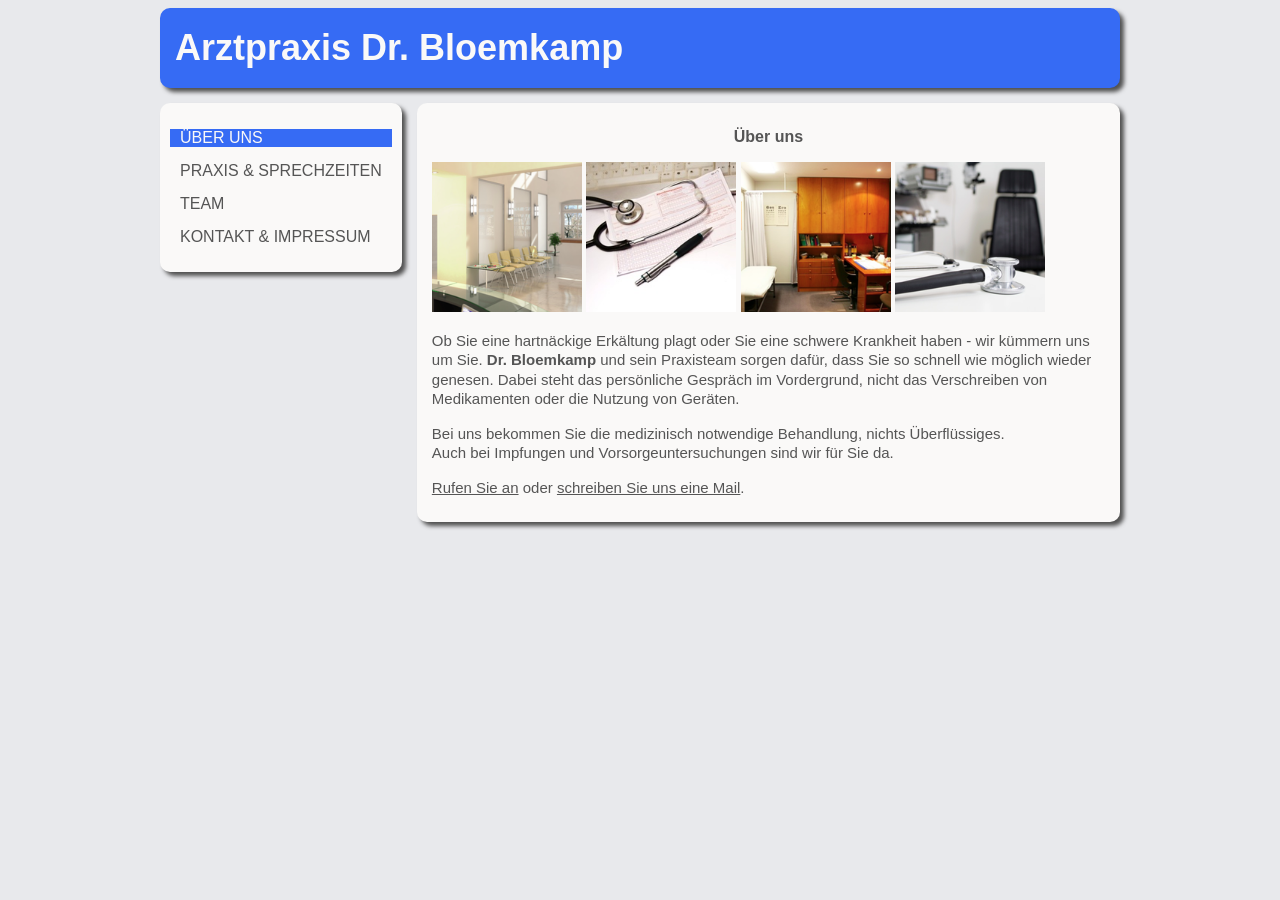
==== index.html @ 33b93172 "Add files via upload" ====
<!DOCTYPE html>
<html>

<head>
    <meta charset="UTF-8">
    <title>Arztpraxis Dr. Udo Bloemkamp</title>
    <link rel="stylesheet" type="text/css" href="stylesheet.css">
    <link rel="icon" type="image/x-icon" href="favicon.ico">

    <!--[if lt IE 9]>
    ie.css
    <![endif]-->

    <!-- Moderne Schreibweise  -->
    <!-- <link rel="stylesheet" href="stylesheet.css"> -->
    <!-- <link rel="icon" href="favicon.ico"> -->
</head>

<body>

    <div id="container">
        <div id="kopfleiste">
            <h1>Arztpraxis Dr. Bloemkamp</h1>
        </div>

        <div id="menu">
            <ul>
                <li class="current">ÜBER UNS</li>
                <li><a href="praxis.html">PRAXIS &amp; SPRECHZEITEN</a></li>
                <li><a href="team.html">TEAM</a></li>
                <li><a href="kontakt.html">KONTAKT &amp; IMPRESSUM</a></li>
            </ul>
        </div>

        <div id="inhalt">
            <h2>Über uns</h2>
            <img src="bilder/wartezimmer.png" alt="Wartezimmer" width="150" height="150">
            <img src="bilder/ueberweisung.png" alt="Überweisung" width="150" height="150">
            <img src="bilder/zimmer.png" alt="Zimmer Praxis" width="150" height="150">
            <img src="bilder/stethoskop.png" alt="Stethoskop" width="150" height="150">

            <p>Ob Sie eine hartnäckige Erkältung plagt oder Sie eine schwere Krankheit
                haben - wir kümmern uns um Sie. <strong>Dr. Bloemkamp</strong> und sein
                Praxisteam sorgen dafür, dass Sie so schnell wie möglich wieder genesen.
                Dabei steht das persönliche Gespräch im Vordergrund, nicht das Verschreiben
                von Medikamenten oder die Nutzung von Geräten.</p>
            <p>Bei uns bekommen Sie die medizinisch notwendige Behandlung, nichts
                Überflüssiges.<br>
                Auch bei Impfungen und Vorsorgeuntersuchungen sind wir für Sie da.</p>
            <p><a href="kontakt.html">Rufen Sie an</a> oder <a href="kontakt.html">schreiben Sie uns eine Mail</a>.</p>
        </div>

    </div><!-- schließt #container-div -->

</body>

</html>
---- stylesheet.css ----
body {
    background-color: #e8e9ec;
    /* background-image: url(bilder/lustig.webp); */
    margin: 0px;
    padding: 8px;
    font-family: sans-serif;
    color: #555555;
}

strong {
    font-weight: bold;
}

a {
    color: inherit;
    text-decoration: none;
}

a:link {
    color: inherit;
    text-decoration: none;
}

a:visited {
    color: inherit;
    text-decoration: none;
}

a:hover {
    color: inherit;
    text-decoration: none;
}

a:active {
    color: inherit;
    text-decoration: none;
}

#container {
    width: inherit;
    max-width: 960px;
    margin: 0 auto 0 auto;
}

#kopfleiste {
    width: inherit;
    height: 80px;
    margin: 0px 0px 15px 0px;
    padding: 0px 0px 0px 15px;
    /* font-size: 30px; */
    background-color: #366BF4;
    color: #FAF9F8;
    box-shadow: 4px 4px 4px 0px #515151;
    border-radius: 10px;
}

td {
    padding: 15px;
}

tr.zweitezeile{
    background-color: #f2f1f0;
}

table {
    /* border: 1px solid #515151; */
    border-collapse: collapse;
    
}

#kopfleiste h1 {
    margin: 0px;
    padding: 0px;
    font-size: 36px;
    line-height: 80px;
}

#menu {
    float: left;
    margin: 0px 15px 0px 0px;
    padding: 10px;
    background-color: #FAF9F8;
    box-shadow: 4px 4px 4px 0px #515151;
    border-radius: 10px;
}

#menu li {
    font-size: 16px;
    margin: 0px 0px 15px 0px;
    padding: 0px 10px 0px 10px;
}

#menu ul {
    list-style-type: none;
    padding: 0px;
}

#menu a:hover {
    background-color: #f2f1f0;
}

#menu li.current {
    background-color: #366BF4;
    color: #FAF9F8;
}

#inhalt {
    width: auto;
    height: auto;
    overflow: hidden;
    padding: 10px 15px 10px 15px;
    background-color: #FAF9F8;
    box-shadow: 4px 4px 4px 0px #515151;
    border-radius: 10px;
}

#inhalt a {
    color: inherit;
    text-decoration: underline;
}

#inhalt h2 {
    font-size: 16px;
    line-height: 1.4;
    text-align: center;
}

#inhalt p {
    font-size: 15px;
    line-height: 1.3;
}
---- stylesheet.css ----
body {
    background-color: #e8e9ec;
    /* background-image: url(bilder/lustig.webp); */
    margin: 0px;
    padding: 8px;
    font-family: sans-serif;
    color: #555555;
}

strong {
    font-weight: bold;
}

a {
    color: inherit;
    text-decoration: none;
}

a:link {
    color: inherit;
    text-decoration: none;
}

a:visited {
    color: inherit;
    text-decoration: none;
}

a:hover {
    color: inherit;
    text-decoration: none;
}

a:active {
    color: inherit;
    text-decoration: none;
}

#container {
    width: inherit;
    max-width: 960px;
    margin: 0 auto 0 auto;
}

#kopfleiste {
    width: inherit;
    height: 80px;
    margin: 0px 0px 15px 0px;
    padding: 0px 0px 0px 15px;
    /* font-size: 30px; */
    background-color: #366BF4;
    color: #FAF9F8;
    box-shadow: 4px 4px 4px 0px #515151;
    border-radius: 10px;
}

td {
    padding: 15px;
}

tr.zweitezeile{
    background-color: #f2f1f0;
}

table {
    /* border: 1px solid #515151; */
    border-collapse: collapse;
    
}

#kopfleiste h1 {
    margin: 0px;
    padding: 0px;
    font-size: 36px;
    line-height: 80px;
}

#menu {
    float: left;
    margin: 0px 15px 0px 0px;
    padding: 10px;
    background-color: #FAF9F8;
    box-shadow: 4px 4px 4px 0px #515151;
    border-radius: 10px;
}

#menu li {
    font-size: 16px;
    margin: 0px 0px 15px 0px;
    padding: 0px 10px 0px 10px;
}

#menu ul {
    list-style-type: none;
    padding: 0px;
}

#menu a:hover {
    background-color: #f2f1f0;
}

#menu li.current {
    background-color: #366BF4;
    color: #FAF9F8;
}

#inhalt {
    width: auto;
    height: auto;
    overflow: hidden;
    padding: 10px 15px 10px 15px;
    background-color: #FAF9F8;
    box-shadow: 4px 4px 4px 0px #515151;
    border-radius: 10px;
}

#inhalt a {
    color: inherit;
    text-decoration: underline;
}

#inhalt h2 {
    font-size: 16px;
    line-height: 1.4;
    text-align: center;
}

#inhalt p {
    font-size: 15px;
    line-height: 1.3;
}
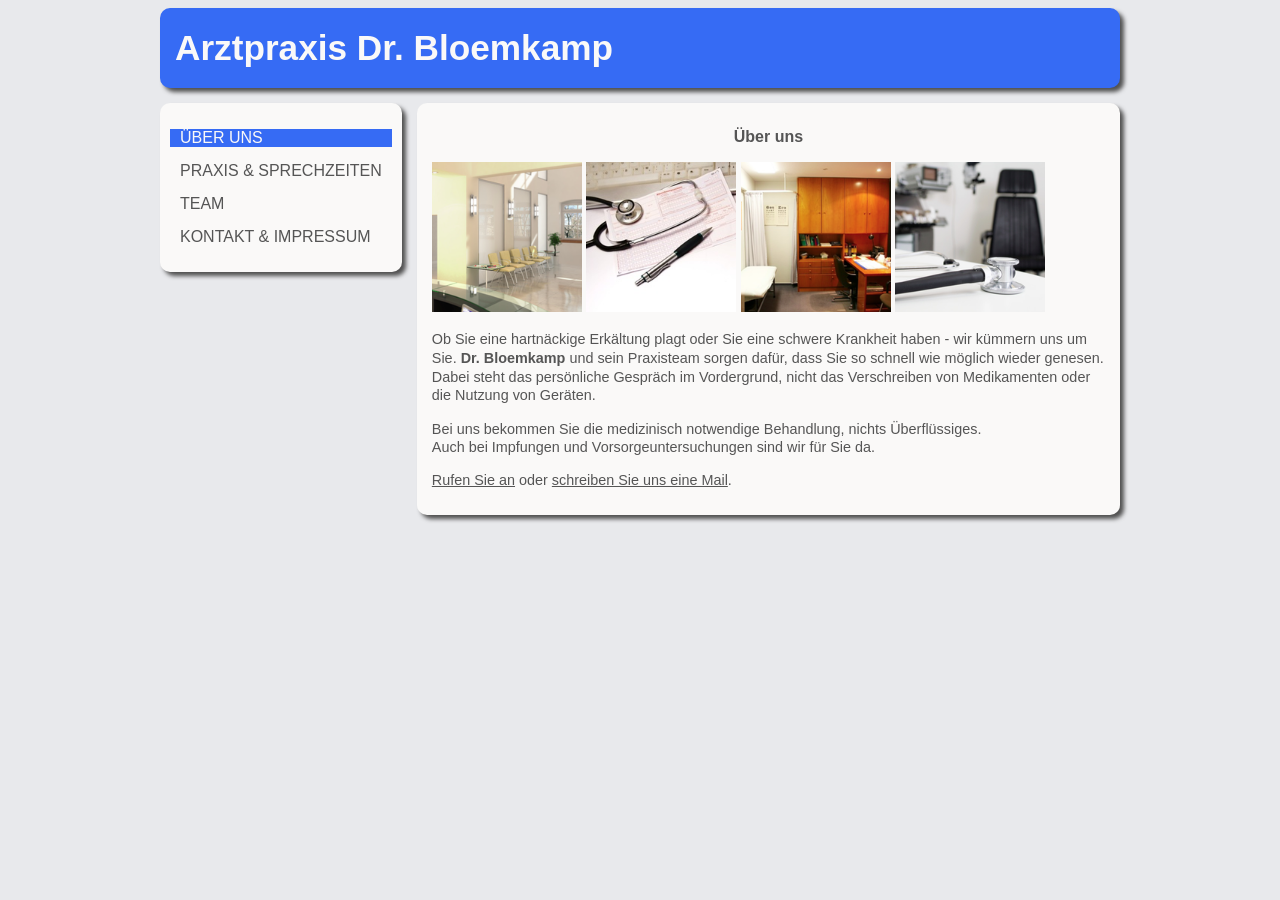
==== commit 396beacc: "Add files via upload" ====
--- a/index.html
+++ b/index.html
@@ -3,9 +3,11 @@
 
 <head>
     <meta charset="UTF-8">
+    <meta name="viewport" content="width=device-width"> 
     <title>Arztpraxis Dr. Udo Bloemkamp</title>
     <link rel="stylesheet" type="text/css" href="stylesheet.css">
     <link rel="icon" type="image/x-icon" href="favicon.ico">
+    <link rel="stylesheet" type="text/css" media="screen and (max-width: 630px)" href="mobil.css">
 
     <!--[if lt IE 9]>
     ie.css
--- a/stylesheet.css
+++ b/stylesheet.css
@@ -5,6 +5,7 @@
     padding: 8px;
     font-family: sans-serif;
     color: #555555;
+    font-size: medium;
 }
 
 strong {
@@ -40,6 +41,7 @@
     width: inherit;
     max-width: 960px;
     margin: 0 auto 0 auto;
+    
 }
 
 #kopfleiste {
@@ -52,26 +54,27 @@
     color: #FAF9F8;
     box-shadow: 4px 4px 4px 0px #515151;
     border-radius: 10px;
+    overflow: hidden;
 }
 
 td {
     padding: 15px;
 }
 
-tr.zweitezeile{
+tr.zweitezeile {
     background-color: #f2f1f0;
 }
 
 table {
     /* border: 1px solid #515151; */
     border-collapse: collapse;
-    
+
 }
 
 #kopfleiste h1 {
     margin: 0px;
     padding: 0px;
-    font-size: 36px;
+    font-size: 220%;
     line-height: 80px;
 }
 
@@ -85,7 +88,7 @@
 }
 
 #menu li {
-    font-size: 16px;
+    font-size: 100%;
     margin: 0px 0px 15px 0px;
     padding: 0px 10px 0px 10px;
 }
@@ -120,12 +123,12 @@
 }
 
 #inhalt h2 {
-    font-size: 16px;
+    font-size: 100%;
     line-height: 1.4;
     text-align: center;
 }
 
 #inhalt p {
-    font-size: 15px;
+    font-size: 90%;
     line-height: 1.3;
 }
--- a/mobil.css
+++ b/mobil.css
@@ -0,0 +1,18 @@
+#menu {
+    position: static;
+    float: none;
+    margin: 0px 0px 5px 0px; 
+}
+
+#kopfleiste {
+    margin: 0px 0 px 5px 0px;
+}
+
+#kopfleiste h1 {
+    font-size: 140%;
+    line-height: 40px;
+}
+
+body {
+    padding: 0px;
+}
--- a/stylesheet.css
+++ b/stylesheet.css
@@ -5,6 +5,7 @@
     padding: 8px;
     font-family: sans-serif;
     color: #555555;
+    font-size: medium;
 }
 
 strong {
@@ -40,6 +41,7 @@
     width: inherit;
     max-width: 960px;
     margin: 0 auto 0 auto;
+    
 }
 
 #kopfleiste {
@@ -52,26 +54,27 @@
     color: #FAF9F8;
     box-shadow: 4px 4px 4px 0px #515151;
     border-radius: 10px;
+    overflow: hidden;
 }
 
 td {
     padding: 15px;
 }
 
-tr.zweitezeile{
+tr.zweitezeile {
     background-color: #f2f1f0;
 }
 
 table {
     /* border: 1px solid #515151; */
     border-collapse: collapse;
-    
+
 }
 
 #kopfleiste h1 {
     margin: 0px;
     padding: 0px;
-    font-size: 36px;
+    font-size: 220%;
     line-height: 80px;
 }
 
@@ -85,7 +88,7 @@
 }
 
 #menu li {
-    font-size: 16px;
+    font-size: 100%;
     margin: 0px 0px 15px 0px;
     padding: 0px 10px 0px 10px;
 }
@@ -120,12 +123,12 @@
 }
 
 #inhalt h2 {
-    font-size: 16px;
+    font-size: 100%;
     line-height: 1.4;
     text-align: center;
 }
 
 #inhalt p {
-    font-size: 15px;
+    font-size: 90%;
     line-height: 1.3;
 }
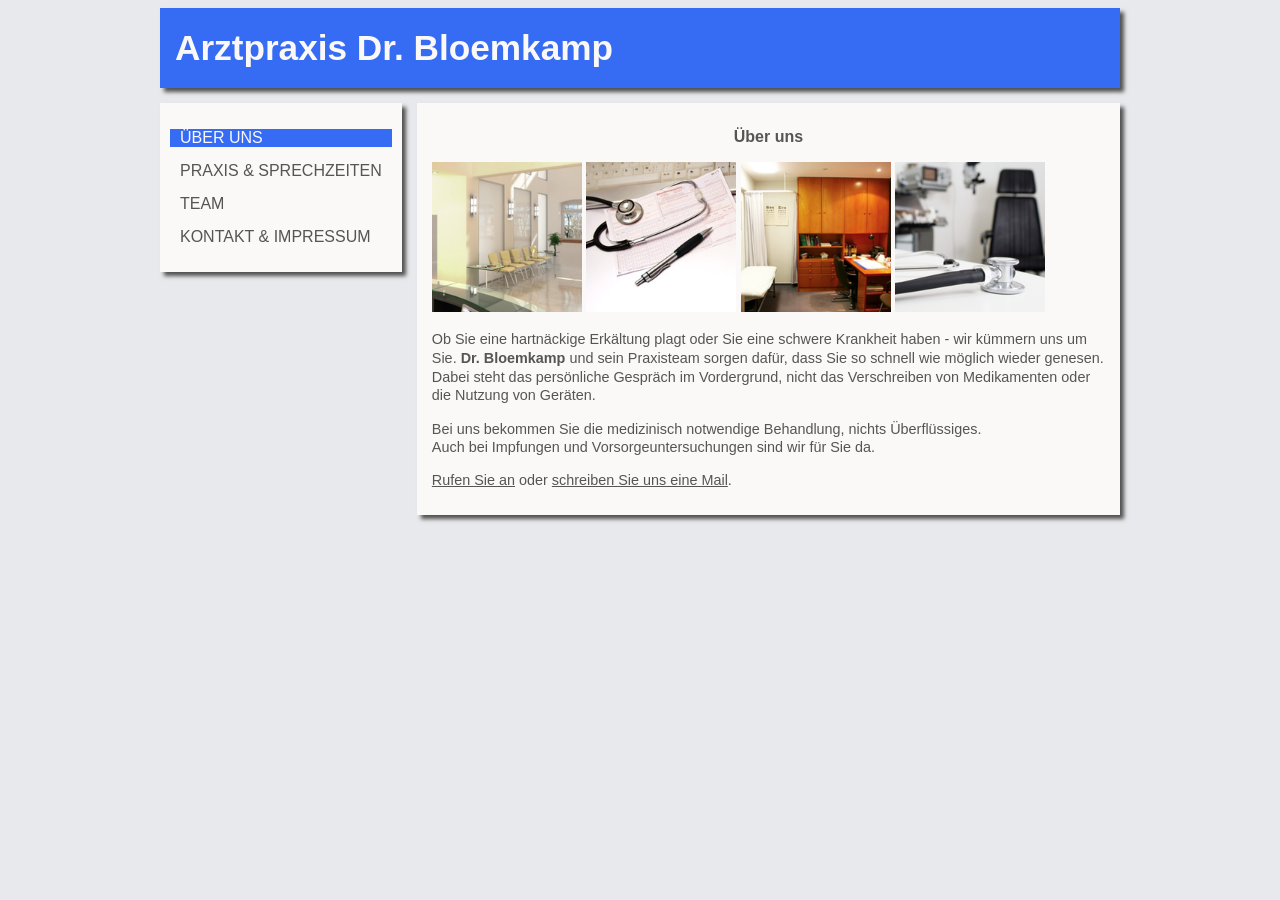
==== commit bf7018a5: "Yes, we can!" ====
--- a/index.html
+++ b/index.html
@@ -3,12 +3,12 @@
 
 <head>
     <meta charset="UTF-8">
-    <meta name="viewport" content="width=device-width"> 
+    <meta name="viewport" content="width=device-width">
     <title>Arztpraxis Dr. Udo Bloemkamp</title>
     <link rel="stylesheet" type="text/css" href="stylesheet.css">
     <link rel="icon" type="image/x-icon" href="favicon.ico">
-    <link rel="stylesheet" type="text/css" media="screen and (max-width: 630px)" href="mobil.css">
-
+    <link rel="stylesheet" type="text/css" media="screen and (max-width: 630px), screen and (max-device-width: 630px)" href="mobil.css">
+    <link rel="stylesheet" type="text/css" media="print" href="print.css">
     <!--[if lt IE 9]>
     ie.css
     <![endif]-->
--- a/stylesheet.css
+++ b/stylesheet.css
@@ -53,7 +53,7 @@
     background-color: #366BF4;
     color: #FAF9F8;
     box-shadow: 4px 4px 4px 0px #515151;
-    border-radius: 10px;
+    /* border-radius: 10px; */
     overflow: hidden;
 }
 
@@ -84,7 +84,7 @@
     padding: 10px;
     background-color: #FAF9F8;
     box-shadow: 4px 4px 4px 0px #515151;
-    border-radius: 10px;
+    /* border-radius: 10px; */
 }
 
 #menu li {
@@ -114,7 +114,7 @@
     padding: 10px 15px 10px 15px;
     background-color: #FAF9F8;
     box-shadow: 4px 4px 4px 0px #515151;
-    border-radius: 10px;
+    /* border-radius: 10px; */
 }
 
 #inhalt a {
--- a/mobil.css
+++ b/mobil.css
@@ -4,8 +4,13 @@
     margin: 0px 0px 5px 0px; 
 }
 
+#menu a {
+display: block;
+} 
+
 #kopfleiste {
-    margin: 0px 0 px 5px 0px;
+    margin: 0px 0px 5px 0px;
+    /* padding: 40px 0px 5px 0px; */
 }
 
 #kopfleiste h1 {
--- a/print.css
+++ b/print.css
@@ -0,0 +1,30 @@
+body {
+	font-family: "Times New Roman", serif;
+}
+#h1 {
+    color: #000000;
+}
+
+#h2 {
+    color: #000000;
+}
+
+#p {
+    color: #000000;
+}
+
+#menu {
+    display: none;
+}
+
+#kopfleiste {
+    -moz-box-shadow: none;
+    -webkit-box-shadow: none;
+    box-shadow: none;
+}
+
+#inhalt {
+    -moz-box-shadow: none;
+    -webkit-box-shadow: none;
+    box-shadow: none;
+}
--- a/stylesheet.css
+++ b/stylesheet.css
@@ -53,7 +53,7 @@
     background-color: #366BF4;
     color: #FAF9F8;
     box-shadow: 4px 4px 4px 0px #515151;
-    border-radius: 10px;
+    /* border-radius: 10px; */
     overflow: hidden;
 }
 
@@ -84,7 +84,7 @@
     padding: 10px;
     background-color: #FAF9F8;
     box-shadow: 4px 4px 4px 0px #515151;
-    border-radius: 10px;
+    /* border-radius: 10px; */
 }
 
 #menu li {
@@ -114,7 +114,7 @@
     padding: 10px 15px 10px 15px;
     background-color: #FAF9F8;
     box-shadow: 4px 4px 4px 0px #515151;
-    border-radius: 10px;
+    /* border-radius: 10px; */
 }
 
 #inhalt a {
